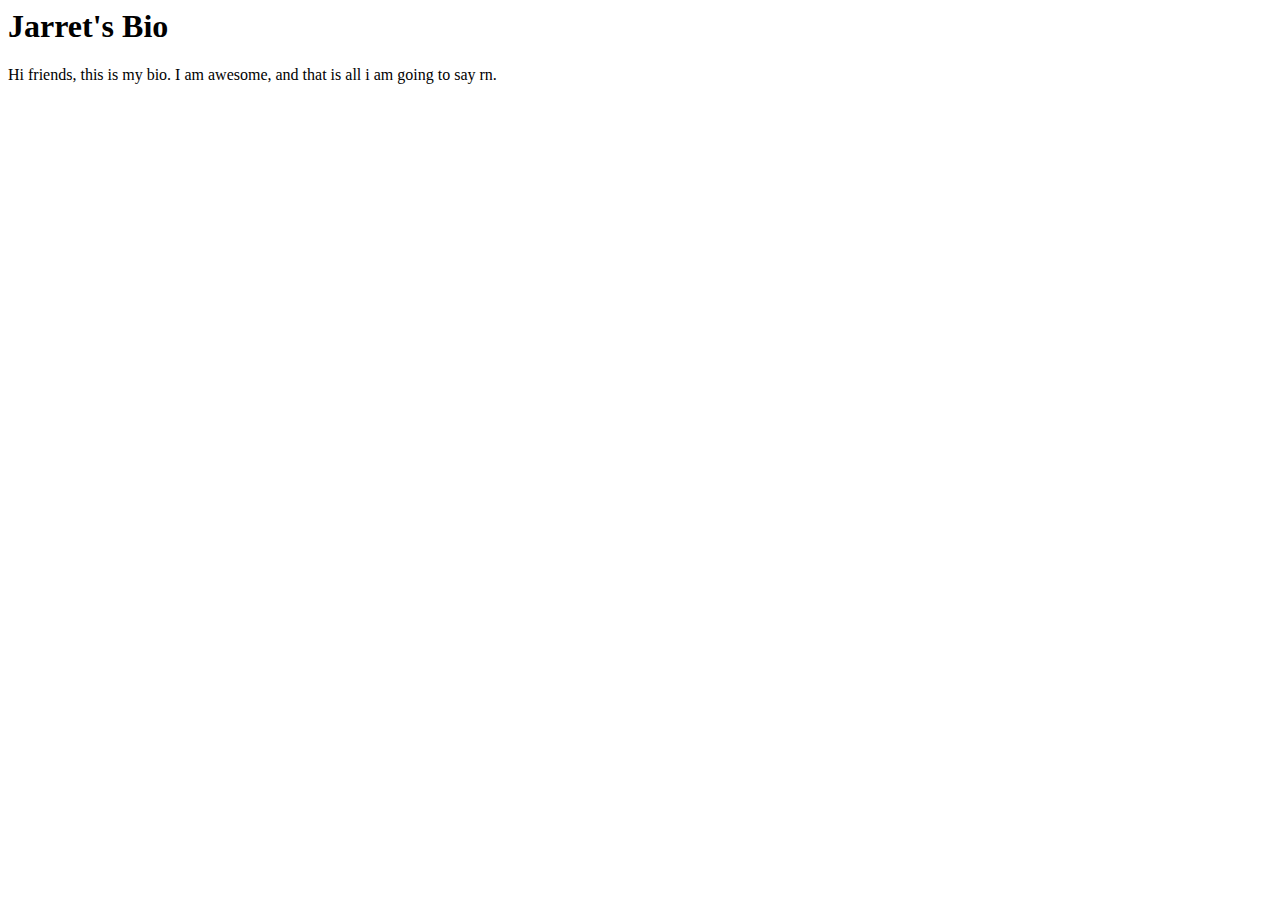
==== index.html @ 473194de "simple html file" ====
<!Doc Type html>
<html>
    <head>
        <meta charset="UTF-8">
    </head>

    <body>
        <h1>Jarret's Bio</h1>
        <p>Hi friends, this is my bio. I am awesome, and that is all i am going to say rn.</p>
    </body>
</html>
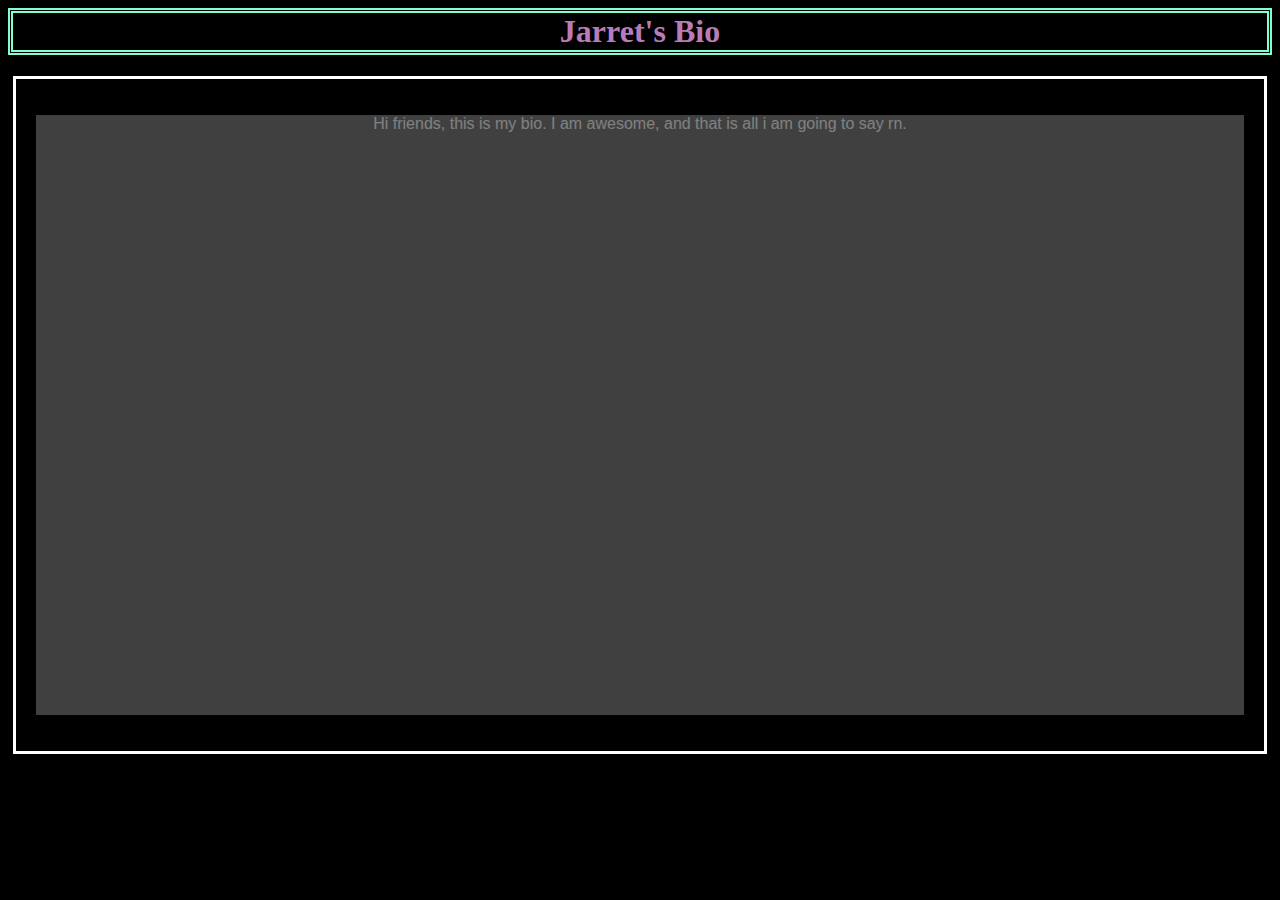
==== commit 54968290: "next edits" ====
--- a/index.html
+++ b/index.html
@@ -2,10 +2,21 @@
 <html>
     <head>
         <meta charset="UTF-8">
+        <link rel="stylesheet" href="style.css">
+        <title>JSB</title>
     </head>
 
-    <body>
-        <h1>Jarret's Bio</h1>
-        <p>Hi friends, this is my bio. I am awesome, and that is all i am going to say rn.</p>
+    <body id='body'>
+        <h1 class='header'>
+            <div class='border1'>
+            Jarret's Bio
+            </div>
+        </h1>
+        <div class='border2'>
+            <p class='content'>
+                
+                    Hi friends, this is my bio. I am awesome, and that is all i am going to say rn.
+            </p>  
+        </div>    
     </body>
 </html>--- a/style.css
+++ b/style.css
@@ -0,0 +1,36 @@
+#body {
+    background-color: black;
+}
+
+.header {
+    font-family: Georgia, 'Times New Roman', Times, serif;
+    color: rgb(184, 124, 184);
+    text-align: center
+    
+}
+p {
+    background-color: grey;
+    opacity: 50%;
+}
+
+.content {
+    font-family: Arial, Helvetica, sans-serif;
+    color: white;
+    height: 600px;
+    text-align: center;
+
+}
+.border1 {
+   border-style: double;
+   border-color: aquamarine;
+   border-width: 5px; 
+}
+.border2 {
+    padding:  20px;
+    margin: 5;
+    border-style: solid;
+    border-width: 3px;
+    border-color: white;
+    
+
+}